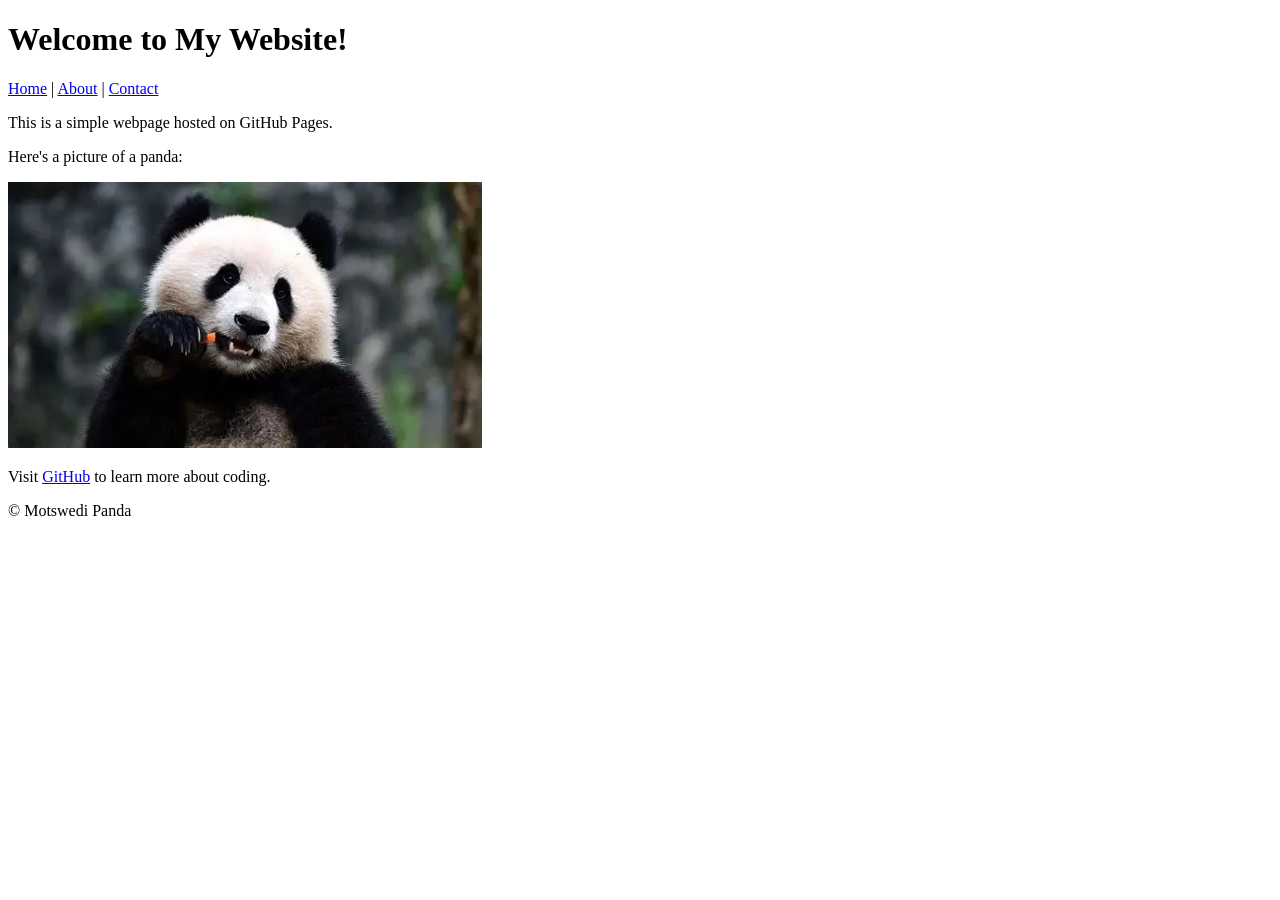
==== index.html @ 209a906d "index.html" ====
<!DOCTYPE html>

<html lang="en">

<head>

  <link rel="stylesheet" href="styles.css">

<meta charset="UTF-8">

<meta name="viewport" content="width=device-width, initial-scale=1.0">

<title>My First GitHub Page</title>

</head>

<body>

<header>

<h1>Welcome to My Website!</h1>

  <nav>

    <a href="index.html">Home</a> | 

    <a href="about.html">About</a> | 

    <a href="contact.html">Contact</a> 

  </nav>

</header>


<main>

<p>This is a simple webpage hosted on GitHub Pages.</p>

<p>Here's a picture of a panda:</p>

<img src="panda.webp" bg color="panda.webp" alt="A cute panda">


<p>Visit <a href="https://github.com">GitHub</a> to learn more about coding.</p>

</main>


<footer>

<p>&copy; Motswedi Panda</p>

</footer>

</body>

</html>
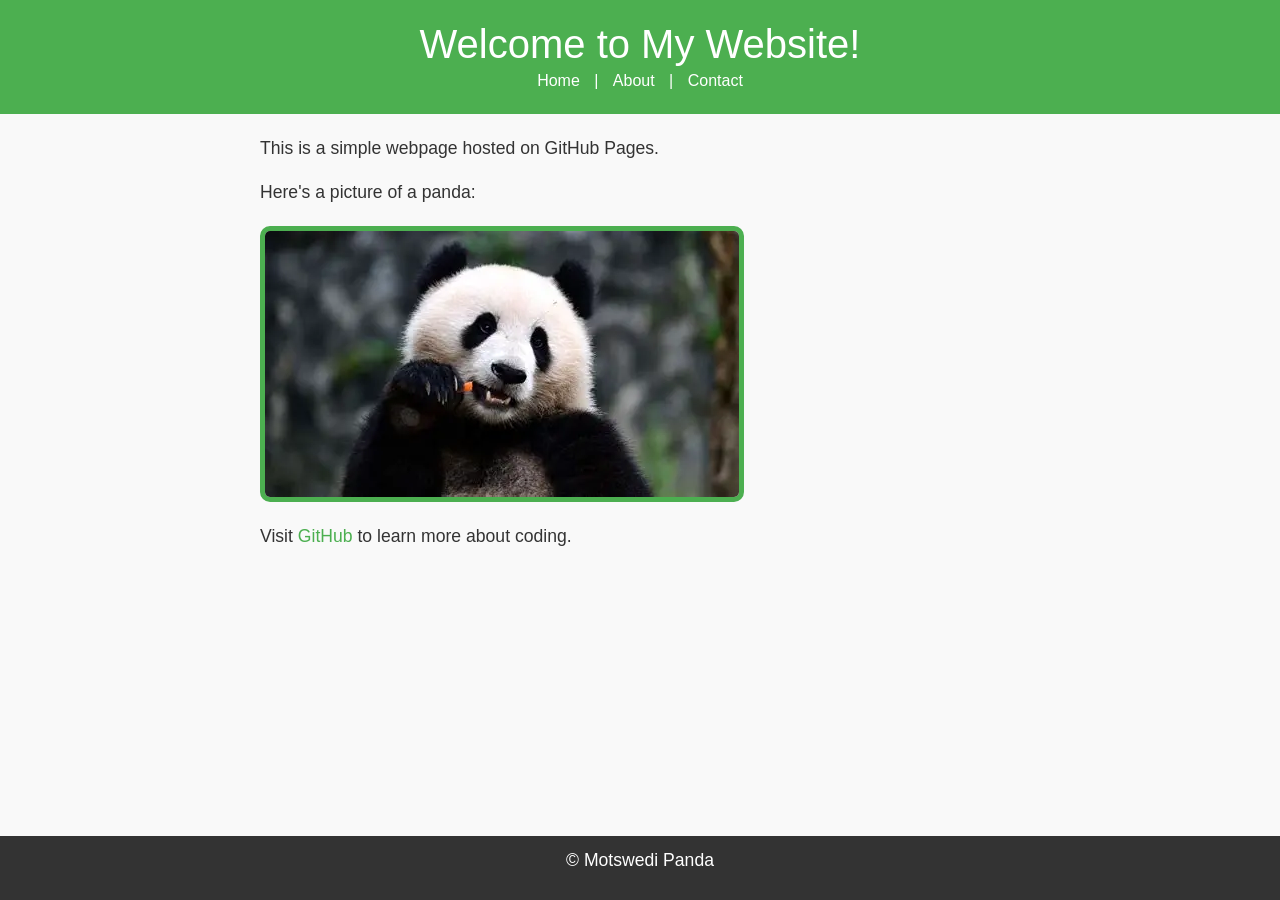
==== commit 92a59fef: "index.html" ====
--- a/index.html
+++ b/index.html
@@ -4,13 +4,17 @@
 
 <head>
 
-  <link rel="stylesheet" href="styles.css">
-
 <meta charset="UTF-8">
 
 <meta name="viewport" content="width=device-width, initial-scale=1.0">
 
 <title>My First GitHub Page</title>
+
+  <!-- Bootstrap CSS --> 
+
+<link href="https://cdn.jsdelivr.net/npm/bootstrap@5.3.0/dist/css/bootstrap.min.css" rel="stylesheet">
+
+  <link rel="stylesheet" href="styles.css">
 
 </head>
 
--- a/styles.css
+++ b/styles.css
@@ -0,0 +1,131 @@
+body {
+
+font-family: Arial, sans-serif;
+
+color: #333;
+
+background-color: #f9f9f9;
+
+margin: 0;
+
+padding: 0;
+
+line-height: 1.6;
+
+}
+
+header {
+
+background-color: #4CAF50;
+
+color: white;
+
+padding: 20px;
+
+text-align: center;
+
+}
+
+
+header h1 {
+
+margin: 0;
+
+}
+
+
+nav a {
+
+color: white;
+
+text-decoration: none;
+
+margin: 0 10px;
+
+}
+
+
+nav a:hover {
+
+text-decoration: underline;
+
+}
+
+main {
+
+padding: 20px;
+
+max-width: 800px;
+
+margin: 0 auto;
+
+}
+
+
+main img {
+
+max-width: 100%;
+
+height: auto;
+
+display: block;
+
+margin: 20px 0;
+
+}
+
+footer {
+
+background-color: #333;
+
+color: white;
+
+text-align: center;
+
+padding: 10px;
+
+position: fixed;
+
+bottom: 0;
+
+width: 100%;
+
+}
+
+p {
+
+font-size: 1.1em;
+
+}
+
+
+a {
+
+color: #4CAF50;
+
+text-decoration: none;
+
+}
+
+
+a:hover {
+
+text-decoration: underline;
+
+}
+
+img {
+
+border: 5px solid #4CAF50;
+
+border-radius: 10px;
+
+}
+
+main a[href^="mailto:"] {
+
+color: #ff5722;
+
+font-weight: bold;
+
+}
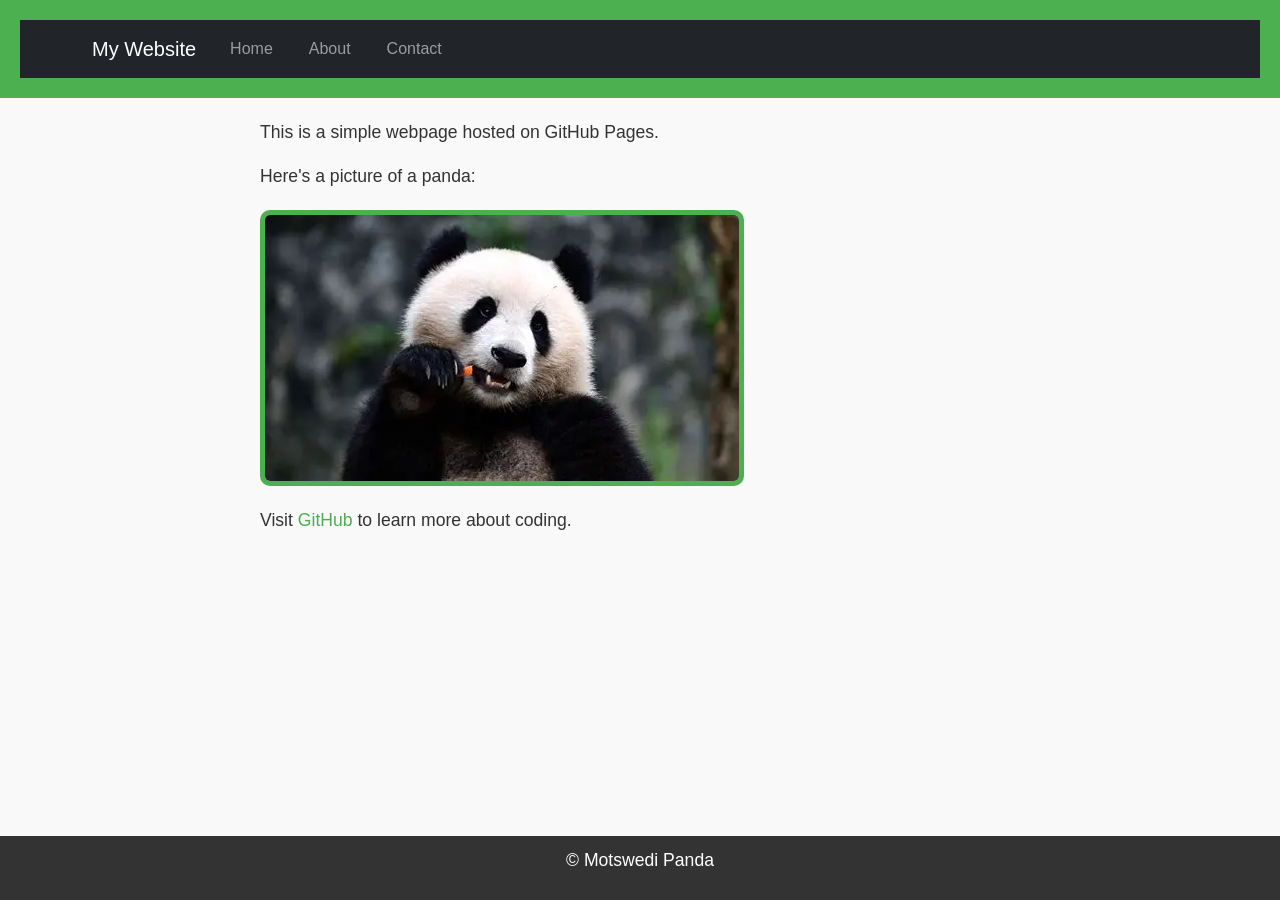
==== commit ae108823: "index.html" ====
--- a/index.html
+++ b/index.html
@@ -22,22 +22,44 @@
 
 <header>
 
-<h1>Welcome to My Website!</h1>
+<nav class="navbar navbar-expand-lg navbar-dark bg-dark">
+        <div class="container">
+            <a class="navbar-brand" href="index.html">My Website</a>
 
-  <nav>
+            <button class="navbar-toggler" type="button" data-bs-toggle="collapse" data-bs-target="#navbarNav">
+                <span class="navbar-toggler-icon"></span>
+            </button>
 
-    <a href="index.html">Home</a> | 
-
-    <a href="about.html">About</a> | 
-
-    <a href="contact.html">Contact</a> 
-
-  </nav>
+            <div class="collapse navbar-collapse" id="navbarNav">
+                <ul class="navbar-nav">
+                    <li class="nav-item">
+                        <a class="nav-link" href="index.html">Home</a>
+                    </li>
+                    <li class="nav-item">
+                        <a class="nav-link" href="about.html">About</a>
+                    </li>
+                    <li class="nav-item">
+                        <a class="nav-link" href="contact.html">Contact</a>
+                    </li>
+                </ul>
+            </div>
+        </div>
+    </nav>
 
 </header>
 
 
 <main>
+
+  <!-- Your content goes here --> 
+
+ 
+
+    <!-- Bootstrap JS and dependencies --> 
+
+    <script src="https://cdn.jsdelivr.net/npm/@popperjs/core@2.11.6/dist/umd/popper.min.js"></script> 
+
+    <script src="https://cdn.jsdelivr.net/npm/bootstrap@5.3.0/dist/js/bootstrap.min.js"></script>
 
 <p>This is a simple webpage hosted on GitHub Pages.</p>
 
@@ -57,6 +79,16 @@
 
 </footer>
 
+  <!-- Your content goes here --> 
+
+ 
+
+    <!-- Bootstrap JS and dependencies --> 
+
+    <script src="https://cdn.jsdelivr.net/npm/@popperjs/core@2.11.6/dist/umd/popper.min.js"></script> 
+
+    <script src="https://cdn.jsdelivr.net/npm/bootstrap@5.3.0/dist/js/bootstrap.min.js"></script>
+
 </body>
 
 </html>
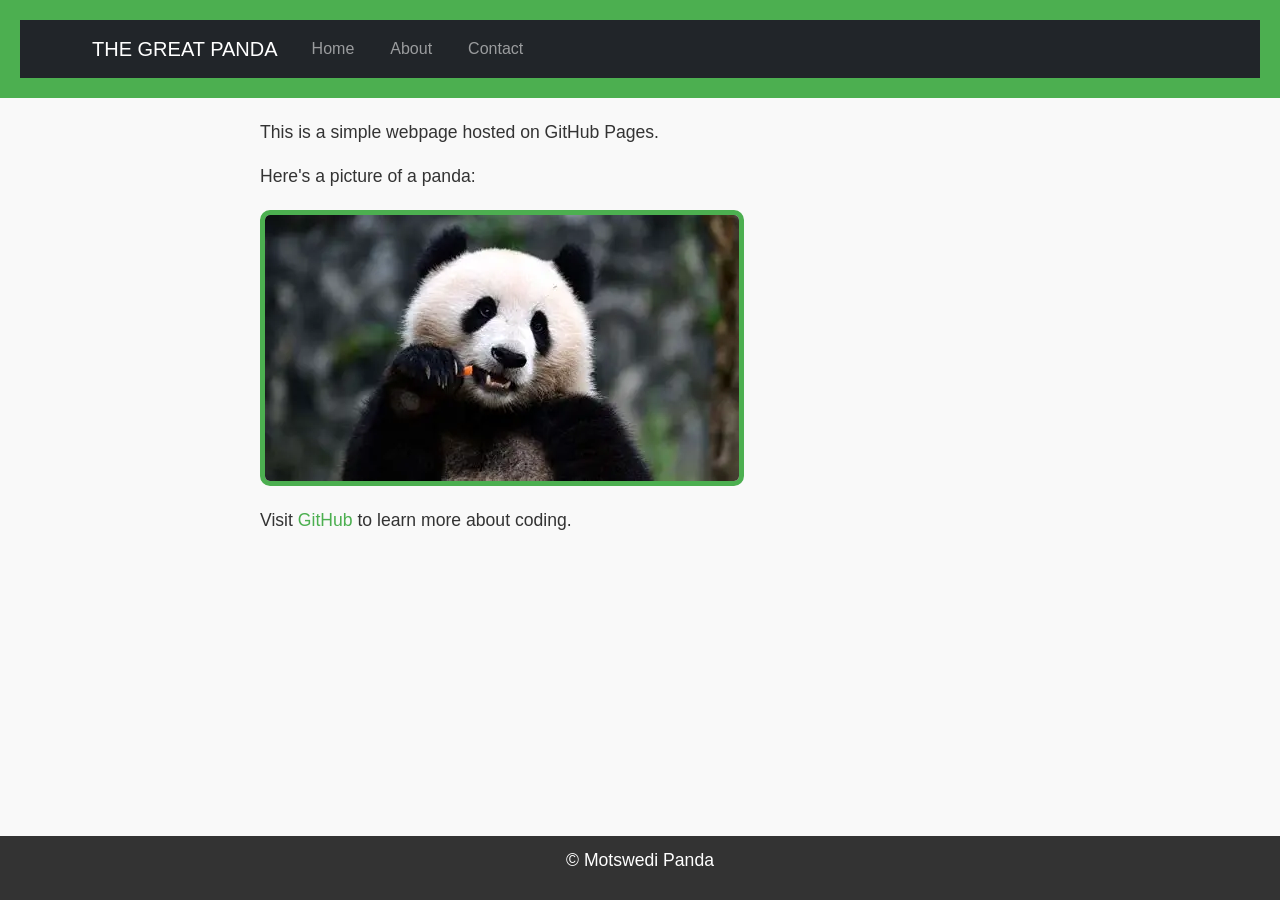
==== commit a2d24d2c: "index.html" ====
--- a/index.html
+++ b/index.html
@@ -24,7 +24,7 @@
 
 <nav class="navbar navbar-expand-lg navbar-dark bg-dark">
         <div class="container">
-            <a class="navbar-brand" href="index.html">My Website</a>
+            <a class="navbar-brand" href="index.html">THE GREAT PANDA</a>
 
             <button class="navbar-toggler" type="button" data-bs-toggle="collapse" data-bs-target="#navbarNav">
                 <span class="navbar-toggler-icon"></span>
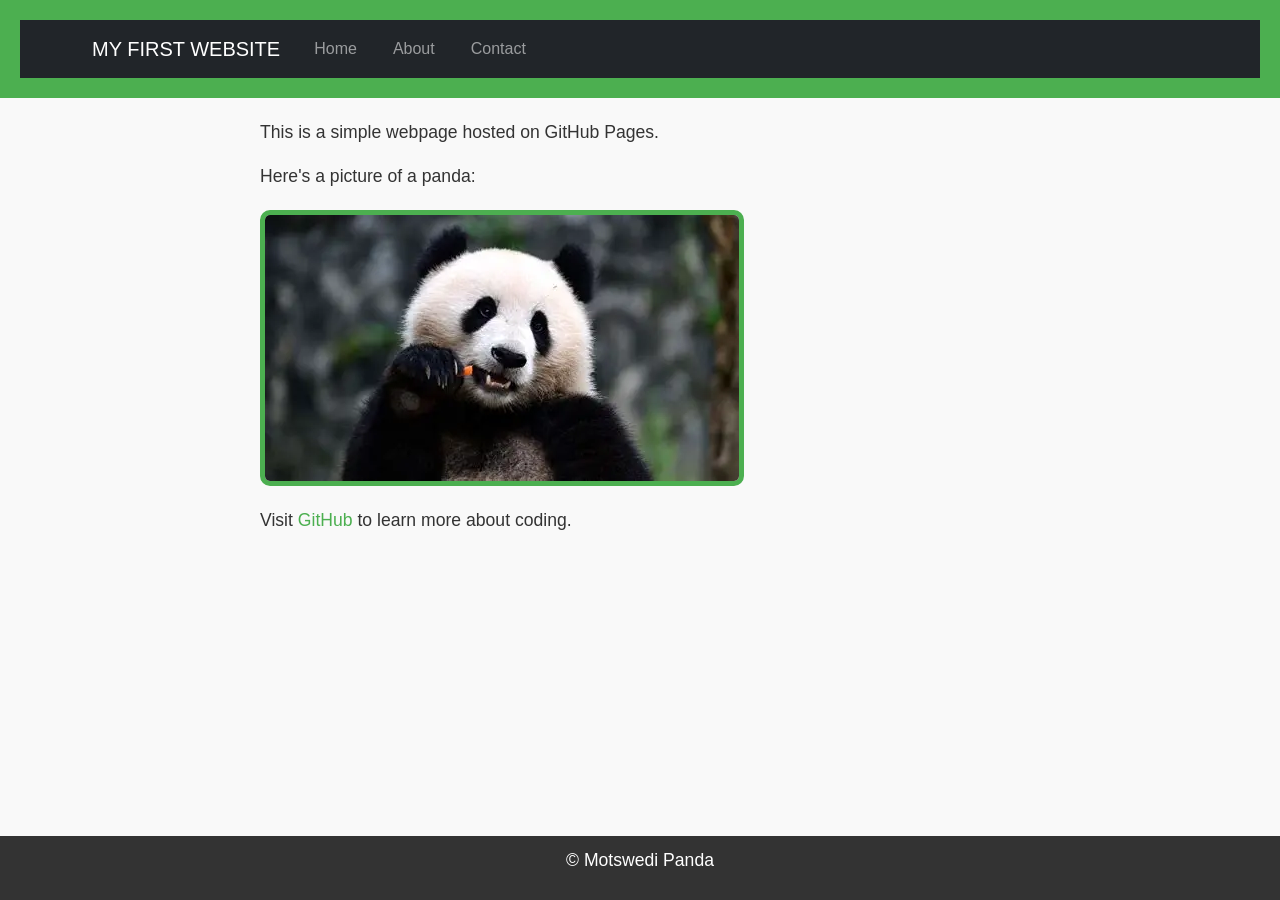
==== commit d9cfc409: "index.html" ====
--- a/index.html
+++ b/index.html
@@ -24,7 +24,7 @@
 
 <nav class="navbar navbar-expand-lg navbar-dark bg-dark">
         <div class="container">
-            <a class="navbar-brand" href="index.html">THE GREAT PANDA</a>
+            <a class="navbar-brand" href="index.html">MY FIRST WEBSITE</a>
 
             <button class="navbar-toggler" type="button" data-bs-toggle="collapse" data-bs-target="#navbarNav">
                 <span class="navbar-toggler-icon"></span>
